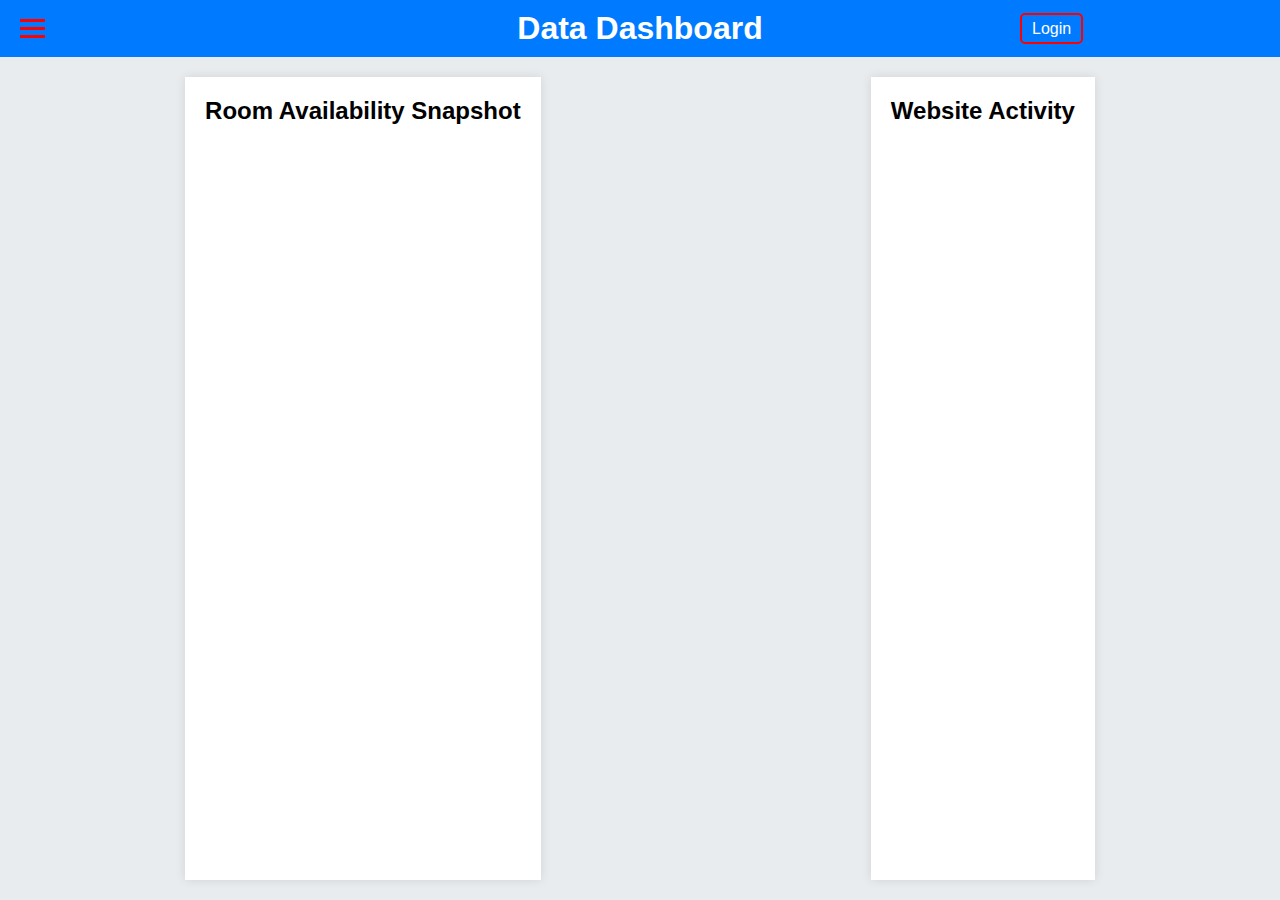
==== index.html @ 171cbf10 "Base files added" ====
<!DOCTYPE html>
<html lang="en">
<head>
    <meta charset="UTF-8">
    <meta name="viewport" content="width=device-width, initial-scale=1.0">
    <title>DCU Data Dashboard</title>
    <link rel="stylesheet" href="styles.css">
    <script src="scripts.js" defer></script>
</head>
<body>
    <header>
        <div class="menu-container">
            <div class="menu-toggle" onclick="openNav()">
                <div class="bar"></div>
                <div class="bar"></div>
                <div class="bar"></div>
           </div>
        </div>
        <h1>Data Dashboard</h1>
        <div class="login"> <!-- Container for login and register links -->
            <a href="login.html">Login</a> 
        </div>
    </header>

        <nav>
            <ul>
                <a href="#" class="closebtn" onclick="closeNav()">&times;</a>
                <li><a href="index.html">Home</a></li>
                <li><a href="booking.html">Book a Room</a></li>
                <li><a href="rooms.html">Full room list</a></li>
                <li><a href="admin.html">Add a Room</a></li>
                <li><a href="settings.html">User Settings</a></li>
            </ul>
        </nav>

    <main>
        <section id="roomAvailability">
            <h2>Room Availability Snapshot</h2>
            <!-- Placeholder for room availability content -->
        </section>
        <section id="websiteActivity">
            <h2>Website Activity</h2>
            <!-- Placeholder for website activity content -->
        </section>
    </main>
</body>
</html>
---- styles.css ----
* {
    box-sizing: border-box;
    margin: 0;
    padding: 0;
    font-family: Arial, sans-serif;
}

body {
    display: flex;
    flex-direction: column;
    height: 100vh;
}

header {
    display: flex;
    justify-content: space-between;
    align-items: center;
    background-color: #007bff;
    color: white;
    padding: 10px 20px;
}

nav {
    height: 100%; /* 100% Full-height */   
    width: 0; /* 0 width - change this with JavaScript */
    position: fixed; /* Stay in place */
    z-index: 1; /* Stay on top */
    top: 0; /* Stay at the top */
    left: 0;
    background-color: black; /* Black*/
    overflow-x: hidden; /* Disable horizontal scroll */
    padding-top: 70px; /* Place content 70px from the top */
    transition: 0.5s; /* 0.5 second transition effect to slide in the sidenav */
}

/* The navigation menu links */
nav a {
    padding: 8px 8px 8px 8px;
    margin-bottom: 10px;
    margin-left: 10px;
    margin-right: 10px;
    text-decoration: none;
    font-size: 25px;
    color: white;
    display: block;
    background-color: black;
    border-radius: 5px; /* rounds off buttons */
    border: 2px solid red; /*red border around each button */
    transition: 0.3s;
  }
  
  /* When you mouse over the navigation links, change their color */
nav a:hover {
    color: red;
    transform: scale(1.1); /* tab enlargees when hovered */
    background-color: #333; /* tab turns grey when hovered*/
  }
  
  /* Position and style the close button */
nav .closebtn {
    position:absolute;
    top: 0;
    right: 25px;
    font-size: 36px;
  }

.menu-container {
    width: 250px; /* Adjust the width of the menu container */
}

.menu-toggle {
    /* top:30px;
    bottom:30px; */
    cursor: pointer;
}

.bar {
    width: 25px;
    height: 3px;
    background-color: red;
    margin: 5px 0;
    transition: transform 0.3s, opacity 0.3s;
}

main {
    flex: 1;
    padding: 20px;
    background: #e9ecef;
    display: flex;
    justify-content: space-around;
}

section {
    padding: 20px;
    background: white;
    box-shadow: 0 0 10px rgba(0, 0, 0, 0.1);
}

.login {
    width: 250px;
}

.login a {
    color: white;
    text-decoration: none; /* removes underline */
    padding: 5px 10px;
    text-align: center;
    margin-left: 10px; /* Add margin to the left of the buttons */
    border: 2px solid red; /* adds red border to buttons */
    border-radius: 5px; /* rounds off buttons corners*/
}

.login a:hover {
    background-color: #333; /* hovering buttons makes the background change to grey */
}
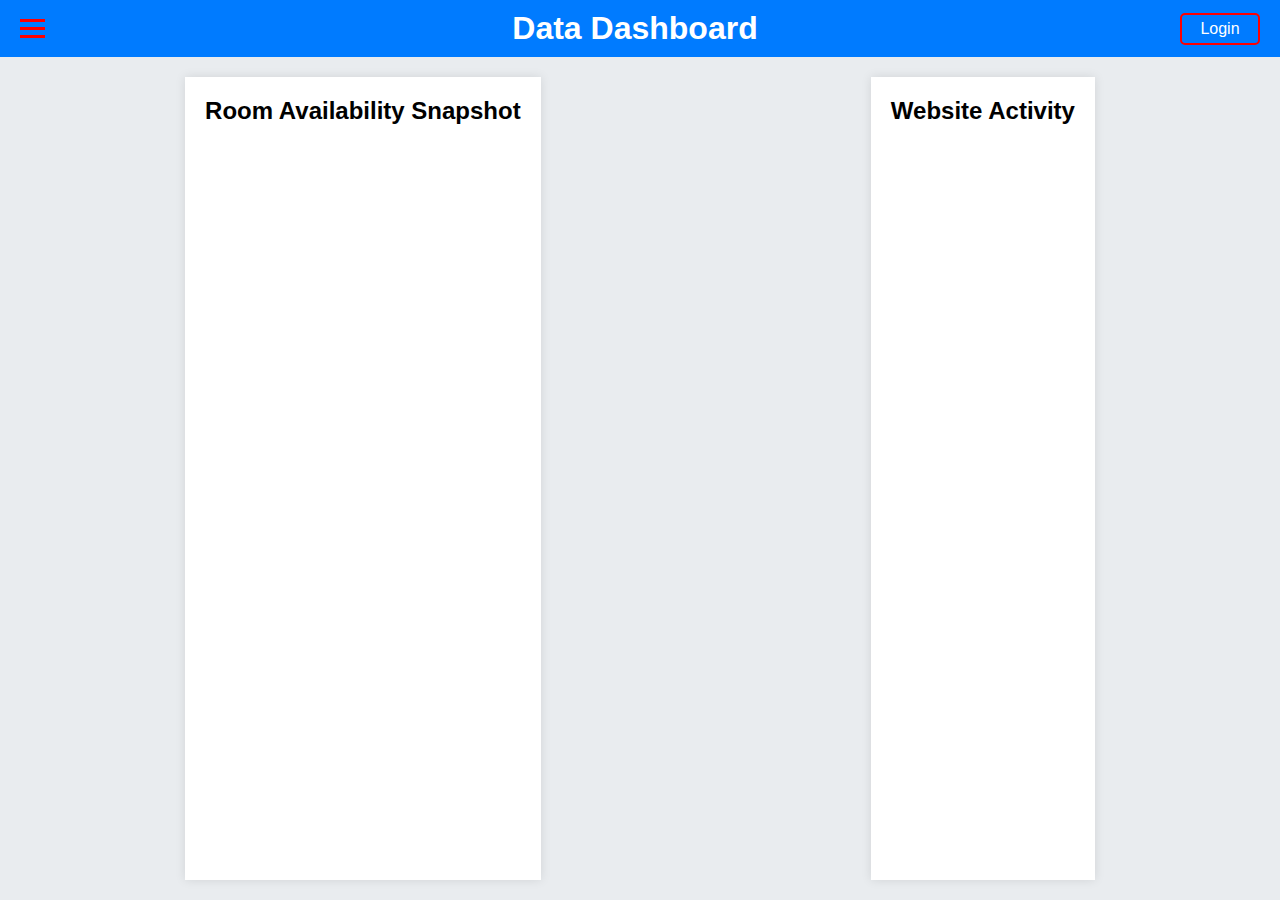
==== commit c5bba51f: "Fixed centering in header of index.html" ====
--- a/index.html
+++ b/index.html
@@ -17,9 +17,7 @@
            </div>
         </div>
         <h1>Data Dashboard</h1>
-        <div class="login"> <!-- Container for login and register links -->
-            <a href="login.html">Login</a> 
-        </div>
+        <a class="login" href="login.html">Login</a> 
     </header>
 
         <nav>
--- a/styles.css
+++ b/styles.css
@@ -12,6 +12,7 @@
 }
 
 header {
+    width: 100%;
     display: flex;
     justify-content: space-between;
     align-items: center;
@@ -19,6 +20,35 @@
     color: white;
     padding: 10px 20px;
 }
+
+.login {
+    width: 100%;
+    max-width: 80px;
+    color: white;
+    text-decoration: none; /* removes underline */
+    padding: 5px 10px;
+    text-align: center;
+    margin-left: 10px; /* Add margin to the left of the buttons */
+    border: 2px solid red; /* adds red border to buttons */
+    border-radius: 5px; /* rounds off buttons corners*/
+}
+
+.login:hover {
+    background-color: #333; /* hovering buttons makes the background change to grey */
+}
+
+
+.menu-container {
+    width: 100%; /* Adjust the width of the menu container */
+    max-width: 80px;
+}
+
+.menu-toggle {
+    /* top:30px;
+    bottom:30px; */
+    cursor: pointer;
+}
+
 
 nav {
     height: 100%; /* 100% Full-height */   
@@ -64,15 +94,14 @@
     font-size: 36px;
   }
 
-.menu-container {
-    width: 250px; /* Adjust the width of the menu container */
-}
 
-.menu-toggle {
-    /* top:30px;
-    bottom:30px; */
-    cursor: pointer;
-}
+
+
+
+
+
+
+
 
 .bar {
     width: 25px;
@@ -96,20 +125,4 @@
     box-shadow: 0 0 10px rgba(0, 0, 0, 0.1);
 }
 
-.login {
-    width: 250px;
-}
 
-.login a {
-    color: white;
-    text-decoration: none; /* removes underline */
-    padding: 5px 10px;
-    text-align: center;
-    margin-left: 10px; /* Add margin to the left of the buttons */
-    border: 2px solid red; /* adds red border to buttons */
-    border-radius: 5px; /* rounds off buttons corners*/
-}
-
-.login a:hover {
-    background-color: #333; /* hovering buttons makes the background change to grey */
-}
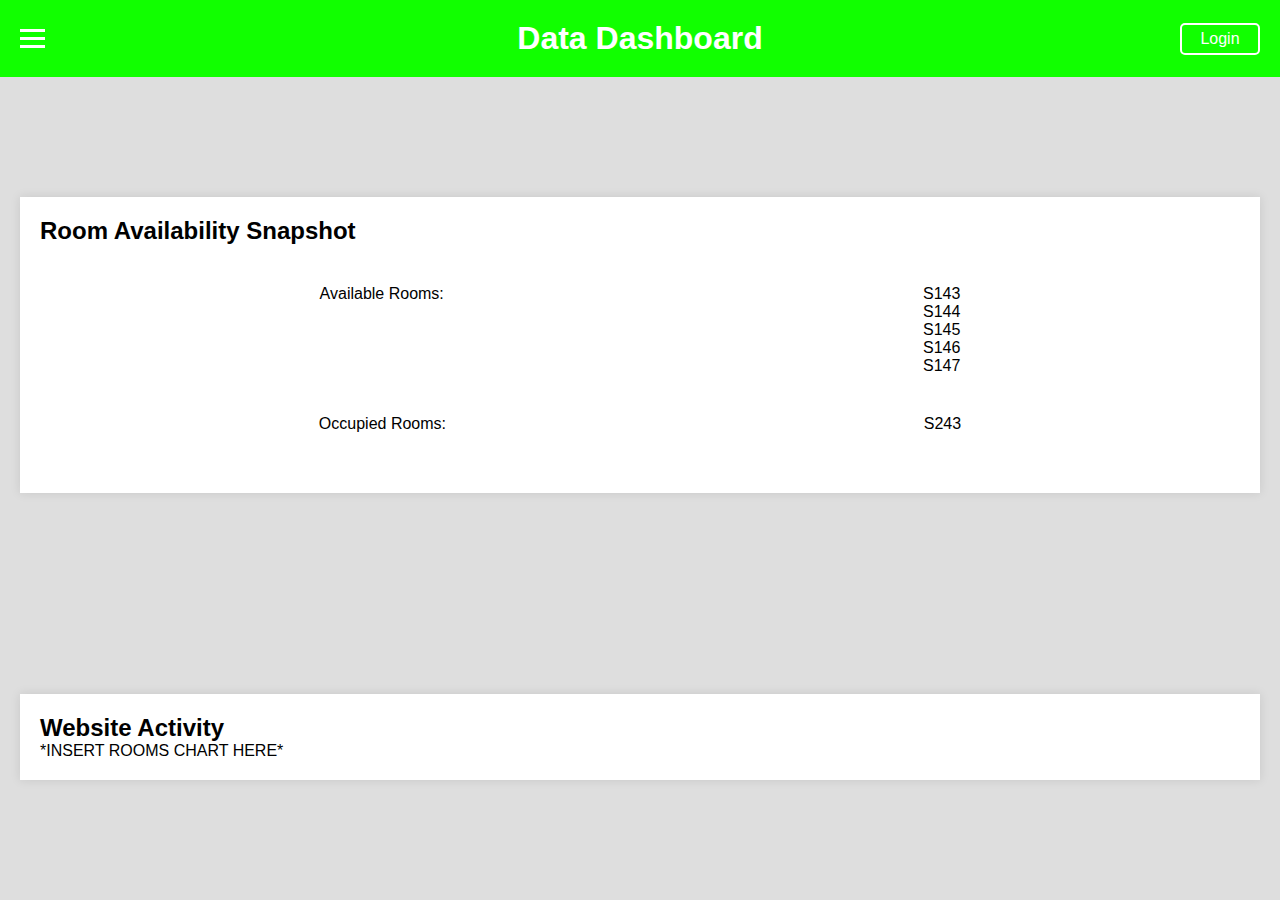
==== commit 73955a48: "Added placeholders for Homepages" ====
--- a/index.html
+++ b/index.html
@@ -3,7 +3,7 @@
 <head>
     <meta charset="UTF-8">
     <meta name="viewport" content="width=device-width, initial-scale=1.0">
-    <title>DCU Data Dashboard</title>
+    <title>Home</title>
     <link rel="stylesheet" href="styles.css">
     <script src="scripts.js" defer></script>
 </head>
@@ -31,14 +31,34 @@
             </ul>
         </nav>
 
-    <main>
+    <main class="main-content">
         <section id="roomAvailability">
             <h2>Room Availability Snapshot</h2>
-            <!-- Placeholder for room availability content -->
+            <div class="rooms-container">
+                <div class="rooms-available">
+                    <p class="rooms-available-title">Available Rooms:</p>
+                    <div class="rooms-available-rooms">
+                        <div class="room">S143</div>
+                        <div class="room">S144</div>
+                        <div class="room">S145</div>
+                        <div class="room">S146</div>
+                        <div class="room">S147</div>
+                    </div>
+                </div>
+                <div class="rooms-occupied">
+                    <p class="rooms-occupied-title">Occupied Rooms:</p>
+                    <div class="rooms-occupied-rooms">
+                        <div class="room">S243</div>
+                </div>
+            </div>
         </section>
+
+
         <section id="websiteActivity">
             <h2>Website Activity</h2>
-            <!-- Placeholder for website activity content -->
+            <div class="activity-container">
+                *INSERT ROOMS CHART HERE*
+            </div>
         </section>
     </main>
 </body>
--- a/styles.css
+++ b/styles.css
@@ -16,9 +16,9 @@
     display: flex;
     justify-content: space-between;
     align-items: center;
-    background-color: #007bff;
+    background-color: #11ff00;
     color: white;
-    padding: 10px 20px;
+    padding: 20px 20px;
 }
 
 .login {
@@ -28,13 +28,12 @@
     text-decoration: none; /* removes underline */
     padding: 5px 10px;
     text-align: center;
-    margin-left: 10px; /* Add margin to the left of the buttons */
-    border: 2px solid red; /* adds red border to buttons */
+    border: 2px solid white; /* adds red border to buttons */
     border-radius: 5px; /* rounds off buttons corners*/
 }
 
 .login:hover {
-    background-color: #333; /* hovering buttons makes the background change to grey */
+    background-color: #dedede; /* hovering buttons makes the background change to grey */
 }
 
 
@@ -57,7 +56,7 @@
     z-index: 1; /* Stay on top */
     top: 0; /* Stay at the top */
     left: 0;
-    background-color: black; /* Black*/
+    background-color: #11ff00; /* Black*/
     overflow-x: hidden; /* Disable horizontal scroll */
     padding-top: 70px; /* Place content 70px from the top */
     transition: 0.5s; /* 0.5 second transition effect to slide in the sidenav */
@@ -73,17 +72,17 @@
     font-size: 25px;
     color: white;
     display: block;
-    background-color: black;
+    background-color: #11ff00;
     border-radius: 5px; /* rounds off buttons */
-    border: 2px solid red; /*red border around each button */
+    border: 2px solid white; /*red border around each button */
     transition: 0.3s;
   }
   
   /* When you mouse over the navigation links, change their color */
 nav a:hover {
-    color: red;
+    color: white;
     transform: scale(1.1); /* tab enlargees when hovered */
-    background-color: #333; /* tab turns grey when hovered*/
+    background-color: #dedede; /* tab turns grey when hovered*/
   }
   
   /* Position and style the close button */
@@ -106,17 +105,20 @@
 .bar {
     width: 25px;
     height: 3px;
-    background-color: red;
+    background-color: white;
     margin: 5px 0;
     transition: transform 0.3s, opacity 0.3s;
 }
 
-main {
+.main-content {
     flex: 1;
     padding: 20px;
-    background: #e9ecef;
+    background: #dedede;
     display: flex;
     justify-content: space-around;
+    flex-direction: column;
+    width: 100%;
+
 }
 
 section {
@@ -125,4 +127,9 @@
     box-shadow: 0 0 10px rgba(0, 0, 0, 0.1);
 }
 
+.rooms-available, .rooms-occupied {
+    display: flex;
+    justify-content: space-around;
+    margin: 40px 40px;
+}
 
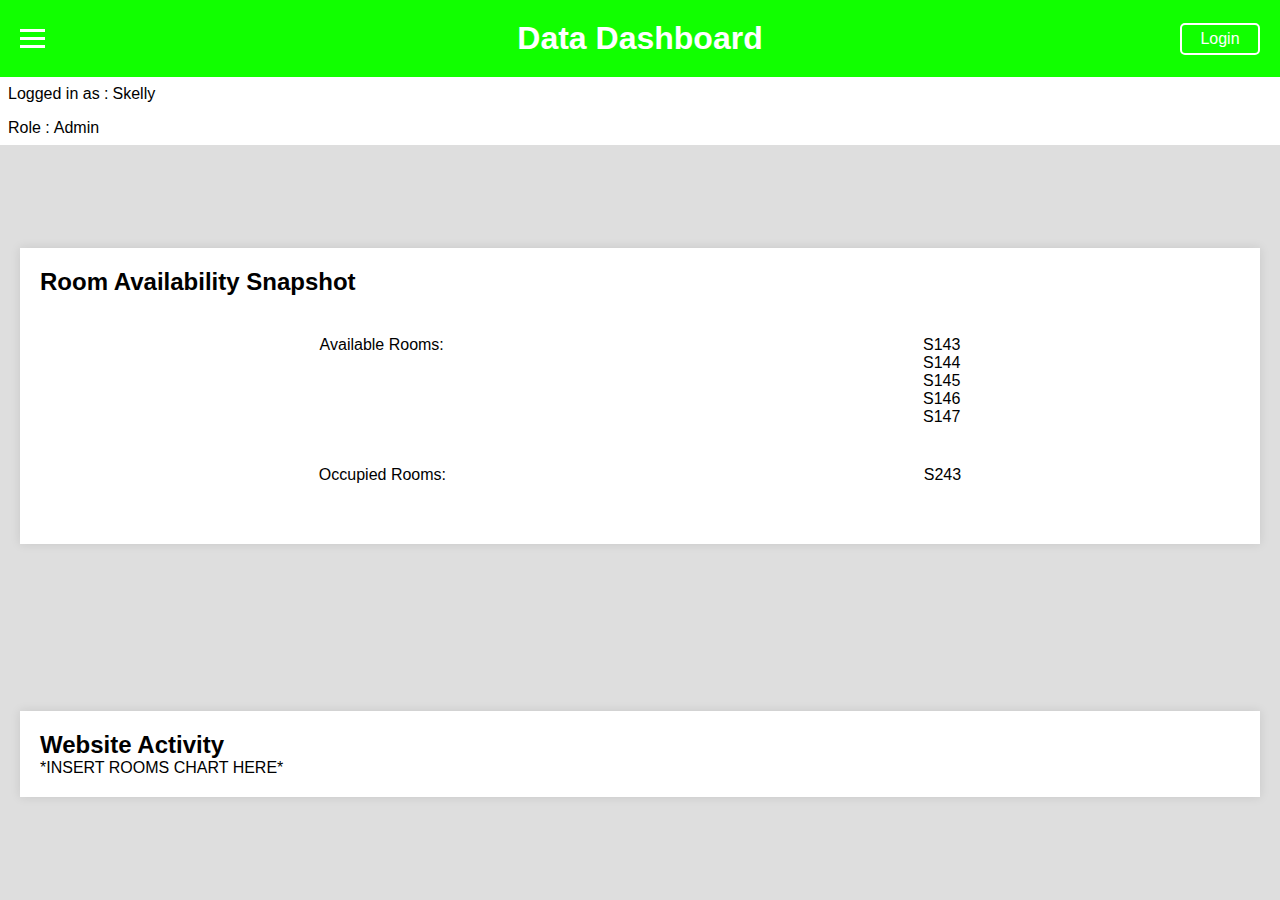
==== commit a40844f7: "Added user info to index.html" ====
--- a/index.html
+++ b/index.html
@@ -20,16 +20,22 @@
         <a class="login" href="login.html">Login</a> 
     </header>
 
-        <nav>
-            <ul>
-                <a href="#" class="closebtn" onclick="closeNav()">&times;</a>
-                <li><a href="index.html">Home</a></li>
-                <li><a href="booking.html">Book a Room</a></li>
-                <li><a href="rooms.html">Full room list</a></li>
-                <li><a href="admin.html">Add a Room</a></li>
-                <li><a href="settings.html">User Settings</a></li>
-            </ul>
-        </nav>
+    <nav>
+        <ul>
+            <a href="#" class="closebtn" onclick="closeNav()">&times;</a>
+            <li><a href="index.html">Home</a></li>
+            <li><a href="booking.html">Book a Room</a></li>
+            <li><a href="rooms.html">Full room list</a></li>
+            <li><a href="admin.html">Add a Room</a></li>
+            <li><a href="settings.html">User Settings</a></li>
+        </ul>
+    </nav>
+    
+    <div class="user-info-bar">
+        <div class="user-info-content">Logged in as :<div class="user-info-name">Skelly</div></div>
+        <div class="user-info-content">Role :<div class="user-info-role">Admin</div></div>
+    </div>
+    
 
     <main class="main-content">
         <section id="roomAvailability">
--- a/styles.css
+++ b/styles.css
@@ -37,6 +37,23 @@
 }
 
 
+.user-info-bar {
+    width: 100%;
+    display: flex;
+    flex-direction: column;
+}
+
+.user-info-content {
+    display: flex;
+    padding: 8px;
+}
+
+.user-info-name, .user-info-role {
+    padding-left: 4px
+}
+
+
+
 .menu-container {
     width: 100%; /* Adjust the width of the menu container */
     max-width: 80px;
@@ -47,6 +64,10 @@
     bottom:30px; */
     cursor: pointer;
 }
+
+
+
+
 
 
 nav {
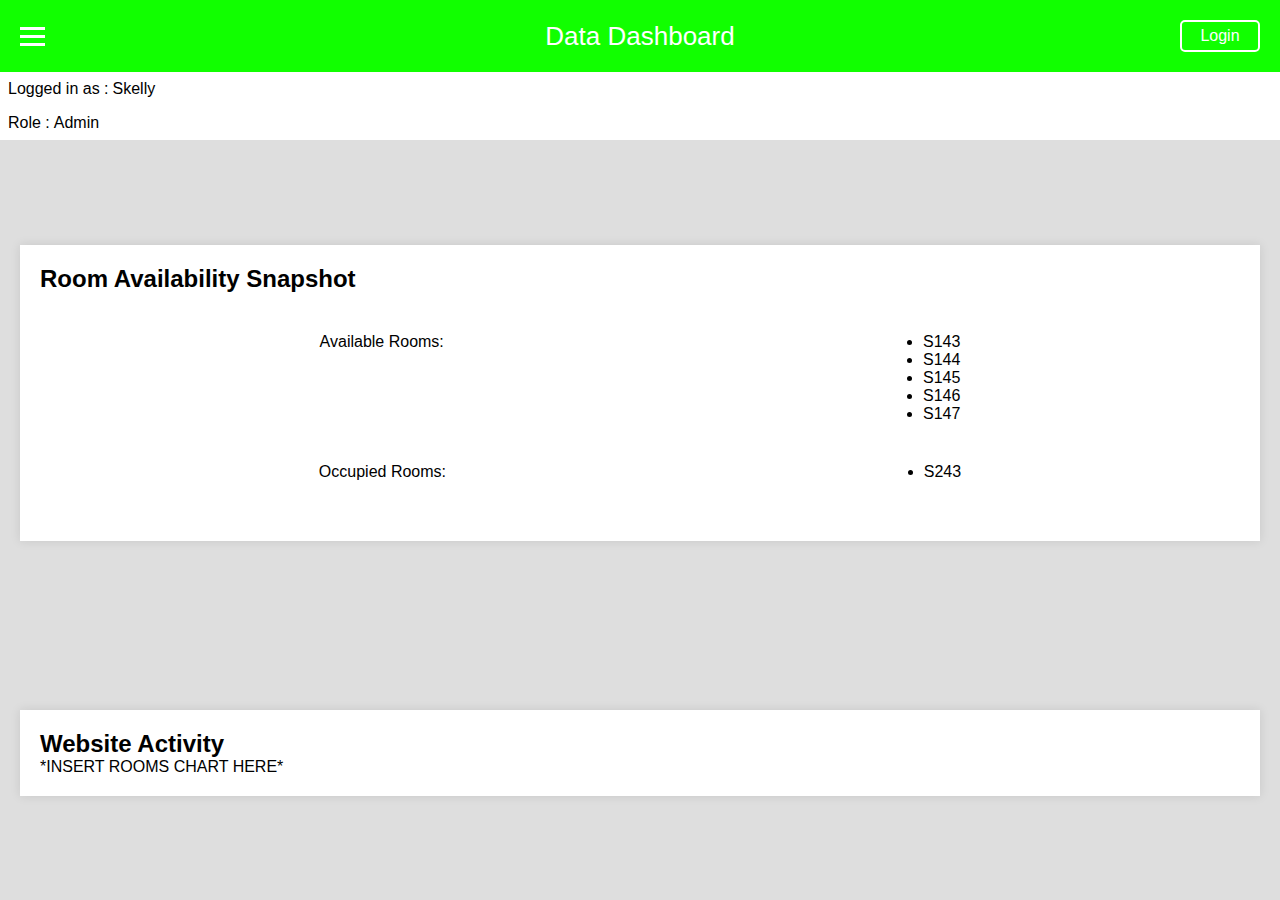
==== commit 51b1f80f: "Added base code to booking page" ====
--- a/index.html
+++ b/index.html
@@ -16,7 +16,7 @@
                 <div class="bar"></div>
            </div>
         </div>
-        <h1>Data Dashboard</h1>
+        <a class="header-title" href="index.html">Data Dashboard</a>
         <a class="login" href="login.html">Login</a> 
     </header>
 
@@ -37,25 +37,27 @@
     </div>
     
 
+
+    
     <main class="main-content">
         <section id="roomAvailability">
             <h2>Room Availability Snapshot</h2>
             <div class="rooms-container">
                 <div class="rooms-available">
                     <p class="rooms-available-title">Available Rooms:</p>
-                    <div class="rooms-available-rooms">
-                        <div class="room">S143</div>
-                        <div class="room">S144</div>
-                        <div class="room">S145</div>
-                        <div class="room">S146</div>
-                        <div class="room">S147</div>
-                    </div>
+                    <ul class="rooms-available-rooms">
+                        <li class="room">S143</li>
+                        <li class="room">S144</li>
+                        <li class="room">S145</li>
+                        <li class="room">S146</li>
+                        <li class="room">S147</li>
+                    </ul>
                 </div>
                 <div class="rooms-occupied">
                     <p class="rooms-occupied-title">Occupied Rooms:</p>
-                    <div class="rooms-occupied-rooms">
-                        <div class="room">S243</div>
-                </div>
+                    <ul class="rooms-occupied-rooms">
+                        <li class="room">S243</li>
+                    </ul>
             </div>
         </section>
 
--- a/styles.css
+++ b/styles.css
@@ -19,6 +19,12 @@
     background-color: #11ff00;
     color: white;
     padding: 20px 20px;
+}
+
+.header-title {
+    text-decoration: none;
+    color: white;
+    font-size: 26px;
 }
 
 .login {
